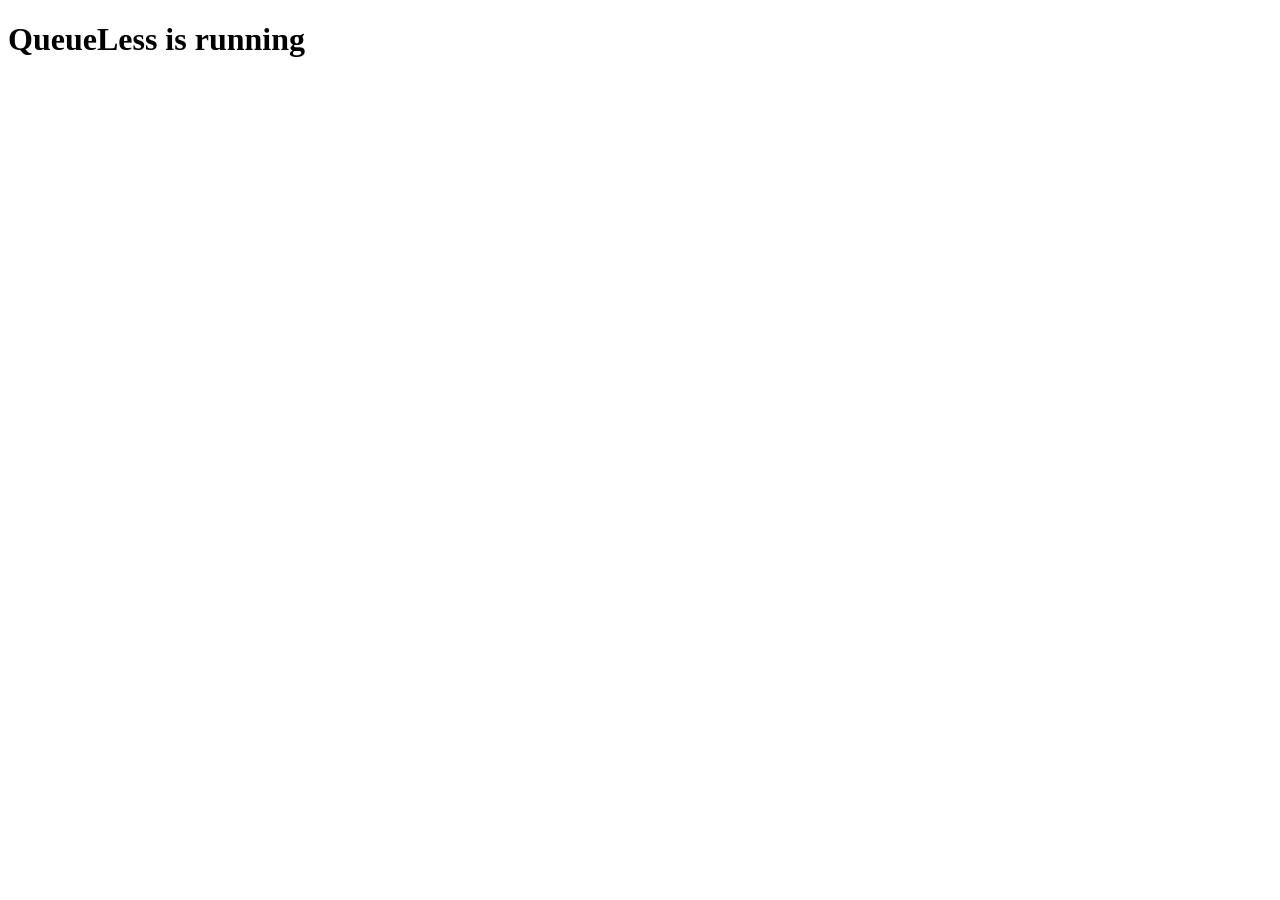
==== src/main/resources/static/index.html @ e9202efd "chore: initialize QueueLess project" ====
<!DOCTYPE html>
<html lang="en">
<head>
  <meta charset="UTF-8">
  <meta name="viewport" content="width=device-width, initial-scale=1">
  <title>QueueLess</title>
</head>
<body>
  <h1>QueueLess is running</h1>
</body>
</html>
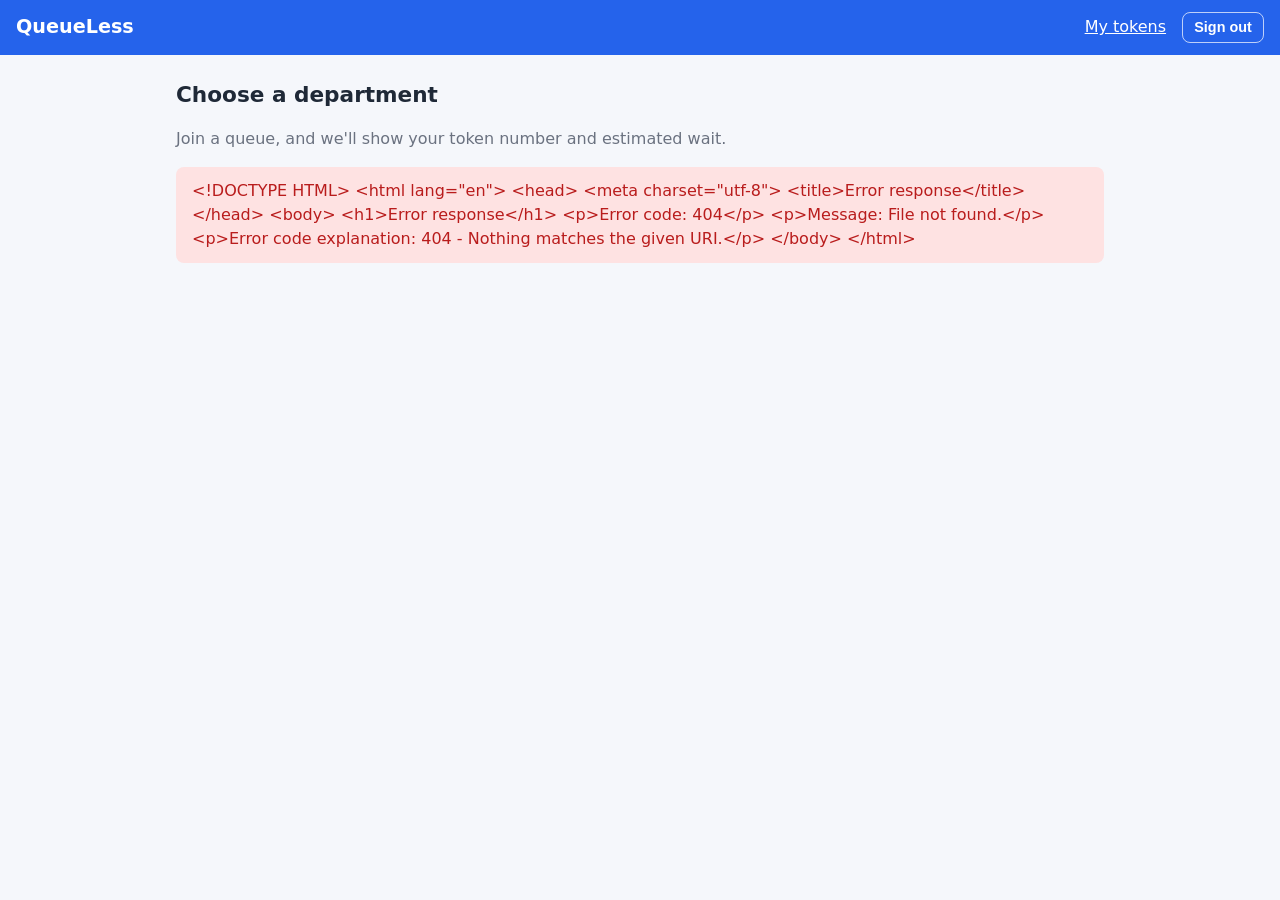
==== commit a273b5f4: "feat: login, registration and department selection pages" ====
--- a/src/main/resources/static/index.html
+++ b/src/main/resources/static/index.html
@@ -3,9 +3,76 @@
 <head>
   <meta charset="UTF-8">
   <meta name="viewport" content="width=device-width, initial-scale=1">
-  <title>QueueLess</title>
+  <title>QueueLess: Choose a department</title>
+  <link rel="stylesheet" href="style.css">
 </head>
 <body>
-  <h1>QueueLess is running</h1>
+  <header class="topbar">
+    <a class="brand" href="index.html">QueueLess</a>
+    <nav>
+      <a href="patient.html">My tokens</a>
+      <button type="button" id="logout-button" class="btn btn-ghost btn-small">Sign out</button>
+    </nav>
+  </header>
+
+  <main>
+    <h2>Choose a department</h2>
+    <p class="muted">Join a queue, and we'll show your token number and estimated wait.</p>
+
+    <p id="message" class="message" hidden></p>
+
+    <section id="queues" class="grid"></section>
+  </main>
+
+  <script src="app.js"></script>
+  <script>
+    const queuesEl = document.getElementById("queues");
+    const message = document.getElementById("message");
+
+    function renderQueues(queues) {
+      queuesEl.innerHTML = "";
+      if (queues.length === 0) {
+        queuesEl.appendChild(el("p", "muted", "No departments are open right now."));
+        return;
+      }
+      queues.forEach((queue) => {
+        const card = el("article", "card");
+        card.appendChild(el("h3", "", queue.name));
+        card.appendChild(el("p", "muted", "About " + queue.averageServiceMinutes + " minutes per patient"));
+
+        const button = el("button", "btn btn-primary btn-block", "Join queue");
+        button.type = "button";
+        button.addEventListener("click", () => joinQueue(queue.id, button));
+        card.appendChild(button);
+
+        queuesEl.appendChild(card);
+      });
+    }
+
+    async function joinQueue(queueId, button) {
+      button.disabled = true;
+      button.textContent = "Joining...";
+      try {
+        await api("/api/queues/" + queueId + "/join", { method: "POST" });
+        window.location.href = "patient.html";
+      } catch (err) {
+        showMessage(message, err.message, "error");
+        button.disabled = false;
+        button.textContent = "Join queue";
+      }
+    }
+
+    async function init() {
+      try {
+        await requireLogin("PATIENT");
+        renderQueues(await api("/api/queues"));
+      } catch (err) {
+        showMessage(message, err.message, "error");
+      }
+    }
+
+    document.getElementById("logout-button").addEventListener("click", logout);
+    init();
+  </script>
 </body>
 </html>
--- a/src/main/resources/static/style.css
+++ b/src/main/resources/static/style.css
@@ -0,0 +1,385 @@
+/* ===== Colours and basics ===== */
+:root {
+  --blue: #2563eb;
+  --blue-dark: #1d4ed8;
+  --text: #1f2937;
+  --muted: #6b7280;
+  --bg: #f5f7fb;
+  --card: #ffffff;
+  --border: #e5e7eb;
+  --red: #b91c1c;
+  --green: #15803d;
+  --amber: #b45309;
+}
+
+* {
+  box-sizing: border-box;
+}
+
+[hidden] {
+  display: none !important;
+}
+
+body {
+  margin: 0;
+  font-family: system-ui, "Segoe UI", Arial, sans-serif;
+  font-size: 1rem;
+  line-height: 1.5;
+  background: var(--bg);
+  color: var(--text);
+}
+
+body.centered {
+  min-height: 100vh;
+  display: flex;
+  align-items: center;
+  justify-content: center;
+  padding: 1rem;
+}
+
+main {
+  max-width: 960px;
+  margin: 1.5rem auto;
+  padding: 0 1rem;
+}
+
+h1 { font-size: 1.6rem; margin: 0.25rem 0 0.5rem; }
+h2 { font-size: 1.35rem; margin: 0.25rem 0 0.75rem; }
+h3 { font-size: 1.1rem; margin: 0.25rem 0; }
+
+.muted,
+.subtitle {
+  color: var(--muted);
+}
+
+/* ===== Top bar (every page except login and display) ===== */
+header.topbar {
+  background: var(--blue);
+  color: #ffffff;
+  padding: 0.75rem 1rem;
+  display: flex;
+  align-items: center;
+  justify-content: space-between;
+  flex-wrap: wrap;
+  gap: 1rem;
+}
+
+header.topbar nav {
+  display: flex;
+  align-items: center;
+  gap: 1rem;
+}
+
+header.topbar a {
+  color: #ffffff;
+}
+
+.brand {
+  font-weight: 700;
+  font-size: 1.2rem;
+  text-decoration: none;
+}
+
+/* ===== Cards and layout ===== */
+.card {
+  background: var(--card);
+  border: 1px solid var(--border);
+  border-radius: 12px;
+  padding: 1.25rem;
+  box-shadow: 0 1px 2px rgba(0, 0, 0, 0.05);
+}
+
+.auth-card {
+  width: 100%;
+  max-width: 420px;
+}
+
+.grid {
+  display: grid;
+  gap: 1rem;
+  grid-template-columns: repeat(auto-fill, minmax(240px, 1fr));
+}
+
+.stack {
+  display: grid;
+  gap: 1rem;
+}
+
+.toolbar {
+  display: flex;
+  flex-wrap: wrap;
+  gap: 1rem;
+  align-items: center;
+  justify-content: space-between;
+  margin-bottom: 1rem;
+}
+
+.button-row {
+  display: flex;
+  flex-wrap: wrap;
+  gap: 0.5rem;
+  margin-top: 1rem;
+}
+
+.staff-layout {
+  display: grid;
+  gap: 1rem;
+  grid-template-columns: 1fr;
+}
+
+@media (min-width: 720px) {
+  .staff-layout {
+    grid-template-columns: 1fr 1.4fr;
+  }
+}
+
+/* ===== Forms ===== */
+label {
+  display: block;
+  font-weight: 600;
+  margin: 0.75rem 0;
+}
+
+input,
+select {
+  display: block;
+  width: 100%;
+  margin-top: 0.35rem;
+  padding: 0.7rem;
+  font-size: 1rem;
+  border: 1px solid #cbd5e1;
+  border-radius: 8px;
+  background: #ffffff;
+}
+
+select {
+  width: auto;
+  min-width: 220px;
+}
+
+input:focus,
+select:focus,
+button:focus {
+  outline: 3px solid #bfdbfe;
+  outline-offset: 1px;
+}
+
+.tabs {
+  display: flex;
+  gap: 0.5rem;
+  margin: 0.5rem 0 1rem;
+}
+
+.tab {
+  flex: 1;
+  padding: 0.6rem;
+  font-size: 1rem;
+  border: 1px solid var(--border);
+  background: #f9fafb;
+  border-radius: 8px;
+  cursor: pointer;
+}
+
+.tab.active {
+  background: var(--blue);
+  border-color: var(--blue);
+  color: #ffffff;
+}
+
+/* ===== Buttons ===== */
+.btn {
+  display: inline-block;
+  padding: 0.65rem 1.1rem;
+  border: none;
+  border-radius: 8px;
+  font-size: 1rem;
+  font-weight: 600;
+  cursor: pointer;
+  text-decoration: none;
+}
+
+.btn:disabled {
+  opacity: 0.5;
+  cursor: not-allowed;
+}
+
+.btn-primary {
+  background: var(--blue);
+  color: #ffffff;
+}
+
+.btn-primary:hover:not(:disabled) {
+  background: var(--blue-dark);
+}
+
+.btn-danger {
+  background: #fee2e2;
+  color: var(--red);
+}
+
+.btn-danger:hover:not(:disabled) {
+  background: #fecaca;
+}
+
+.btn-ghost {
+  background: transparent;
+  color: #ffffff;
+  border: 1px solid rgba(255, 255, 255, 0.7);
+}
+
+.btn-small {
+  padding: 0.4rem 0.7rem;
+  font-size: 0.9rem;
+}
+
+.btn-block {
+  display: block;
+  width: 100%;
+  margin-top: 0.5rem;
+}
+
+/* ===== Messages ===== */
+.message {
+  padding: 0.75rem 1rem;
+  border-radius: 8px;
+  margin: 1rem 0 0;
+}
+
+.message.info {
+  background: #eff6ff;
+  color: #1e40af;
+}
+
+.message.success {
+  background: #dcfce7;
+  color: var(--green);
+}
+
+.message.error {
+  background: #fee2e2;
+  color: var(--red);
+}
+
+/* ===== Status badges (same colours everywhere) ===== */
+.badge {
+  display: inline-block;
+  padding: 0.2rem 0.6rem;
+  border-radius: 999px;
+  font-size: 0.85rem;
+  font-weight: 600;
+}
+
+.badge-waiting {
+  background: #fef3c7;
+  color: var(--amber);
+}
+
+.badge-called {
+  background: #dcfce7;
+  color: var(--green);
+}
+
+.badge-completed {
+  background: #f3f4f6;
+  color: #4b5563;
+}
+
+.badge-absent,
+.badge-cancelled {
+  background: #fee2e2;
+  color: var(--red);
+}
+
+/* ===== Patient token cards ===== */
+.token-number {
+  font-size: 2.5rem;
+  font-weight: 700;
+  margin: 0.25rem 0;
+}
+
+.banner-turn {
+  background: #dcfce7;
+  color: var(--green);
+  padding: 0.75rem;
+  border-radius: 8px;
+  font-weight: 700;
+  margin: 0.75rem 0;
+}
+
+/* ===== Staff tables ===== */
+table {
+  width: 100%;
+  border-collapse: collapse;
+}
+
+th,
+td {
+  text-align: left;
+  padding: 0.6rem 0.4rem;
+  border-bottom: 1px solid var(--border);
+}
+
+th {
+  color: var(--muted);
+  font-size: 0.9rem;
+  font-weight: 600;
+}
+
+.serving-number {
+  font-size: 4rem;
+  font-weight: 800;
+  color: var(--blue);
+  line-height: 1.1;
+}
+
+/* ===== Public display (waiting-room screen) ===== */
+.display-page {
+  background: #0f172a;
+  color: #ffffff;
+  min-height: 100vh;
+  display: flex;
+  flex-direction: column;
+  align-items: center;
+  justify-content: center;
+  padding: 2rem;
+  text-align: center;
+}
+
+.display-page .eyebrow {
+  font-size: 1.6rem;
+  letter-spacing: 0.1em;
+  text-transform: uppercase;
+  color: #93c5fd;
+  margin: 1rem 0 0.25rem;
+}
+
+.display-page .now {
+  font-size: clamp(7rem, 28vw, 20rem);
+  font-weight: 800;
+  line-height: 1;
+}
+
+.display-page .waiting-chips {
+  display: flex;
+  flex-wrap: wrap;
+  gap: 0.75rem;
+  justify-content: center;
+  margin-top: 1rem;
+}
+
+.display-page .chip {
+  background: #1e293b;
+  padding: 0.6rem 1.1rem;
+  border-radius: 999px;
+  font-size: 1.6rem;
+  font-weight: 700;
+}
+
+.display-page .updated {
+  color: #64748b;
+  margin-top: 2rem;
+}
+
+.display-page .message {
+  max-width: 600px;
+}
